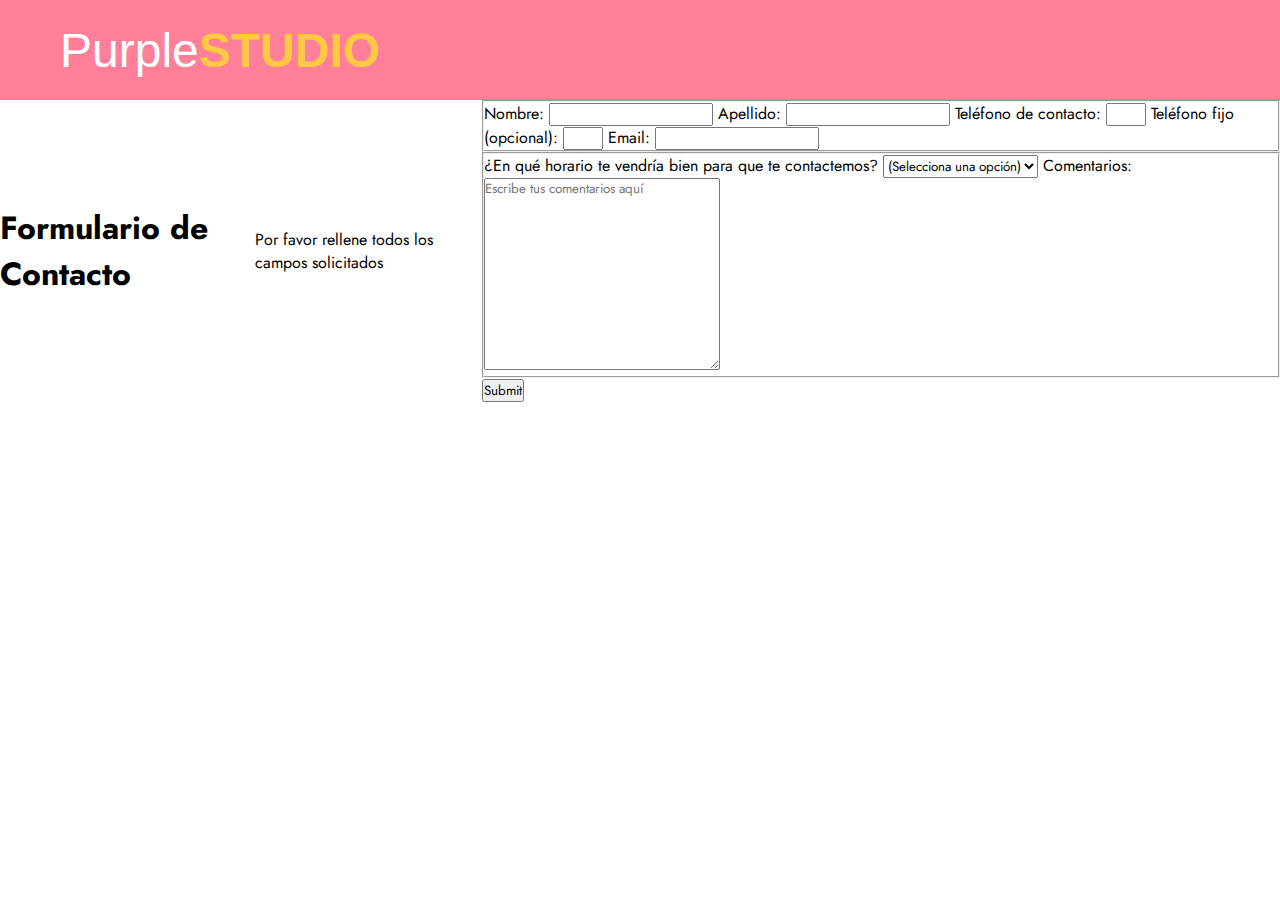
==== contactForm/contactForm.html @ 134236f0 "home page almost done and form created" ====
<!DOCTYPE html>
<html lang="en">
<head>
	<meta charset="UTF-8">
	<meta http-equiv="X-UA-Compatible" content="IE=edge">
	<meta name="viewport" content="width=device-width, initial-scale=1.0">
	<link rel="stylesheet" href="../style.css">
	<title>Contact Form</title>
</head>
<body>
	<header>
        <span class="logo">Purple<b class="logo-studio" id="logo-std">STUDIO</b></B></span>
        <!--<nav class="navigation">
            <a href="/index.html">Somos</a>
            <a href="#team">Equipo</a>
            <button class="button-contact"><a href="/contactForm/contactForm.html" class="link-contact">Contáctenos</a></button>
        </nav>-->
    </header>
	<main>
		<h1>Formulario de Contacto</h1>
		<p>Por favor rellene todos los campos solicitados</p>
		<form action="post">
			<fieldset>
				<label for="firs-name">Nombre: <input type="text" id="first-name" class="first-name" required></label>
				<label for="last-name">Apellido: <input type="text" name="last-name" id="last-name" required></label>
				<label for="contact-number">Teléfono de contacto: <input type="number" id="contact-number" class="contact-number" min="9" max="9" required></label>
				<label for="number">Teléfono fijo (opcional): <input type="number" id="number" class="number" min="7" max="7"></label>
				<label for="email">Email: <input type="email" name="email" id="email" required></label>
			</fieldset>
			<fieldset>
				<label for="time-contact">¿En qué horario te vendría bien para que te contactemos?
					<select name="time-contact" id="time-contact">
						<option value="">(Selecciona una opción)</option>
						<option value="1">Mañana (9:00 - 12:00)</option>
						<option value="2">Tarde (14:00 - 18:00)</option>
					</select>
				</label>
				<label for="coments">Comentarios:
					<textarea name="coments" id="coments" cols="30" rows="10" placeholder="Escribe tus comentarios aquí"></textarea>
				</label>
			</fieldset>
			<input type="submit" value="Submit">
		</form>
	</main>
</body>
</html>
---- style.css ----
@import url('https://fonts.googleapis.com/css2?family=Jost&display=swap');
@import url('https://fonts.googleapis.com/css2?family=Alumni+Sans&display=swap');

* {
    margin: 0;
    padding: 0;
    font-family: 'Jost', sans-serif;
}

header {
    background-color: #ff7f99;
    height: 100px;
    display: flex;
    justify-content: space-between;
    align-items: center;
    padding: 0 60px;
}

.logo {
    color: white;
}

.logo, .logo-studio {
    font-family: 'Alumni-sans', sans-serif;
    font-size: 48px;
}

#logo-std {
    color: #ffca41;
}

.navigation a {
    text-decoration: none;
    color: white;
    font-size: 24px;
    margin-left: 55px;
}

.button-contact {
    color: white;
    font-size: 24px;
    border-radius: 35px;
    background-color: #ff9593;
    border: 1px solid #ffca41;
    padding: 10px 40px;
    margin-left: 55px;
}

a.link-contact {
    margin: 0;
}

main {
    display: flex;
    justify-content: space-around;
    align-items: center;
    /*width: 1200px;*/
    padding: 0;
    margin-left: auto;
    margin-right: auto;
}

.bg-div {
    background-color: #ff7f99;
    border-radius: 272px 0 272px 272px;
    margin: 40px 0;
    display: flex;
    justify-content: center;
    align-items: center;
    padding: 37px 150px;
}

img.coders {
    height: 454px;
}

.main-text {
    padding-bottom: 40px;
}

.title {
    color: #cd5c6e;
    font-size: 96px;
}

.legend {
    font-size: 36px;
}

.contact {
    background-color: #ffca41;
    border-radius: 25px;
    color: white;
    font-size: 20px;
    font-weight: bold;
    border: none;
    padding: 15px 25px;
}

footer {
    background-color: #ff7f99;
    display: flex;
}

footer img {
    height: 277px;
}

img.icon {
    height: 42px;
    border-radius: 6px;
}

.cards-container {
    list-style: none;
    display: flex;
    justify-content: space-around;
    align-items: center; /* Agregar esta línea */
    overflow-x: auto; /* Agregar esta línea para permitir desplazamiento horizontal en caso de ser necesario */
    padding: 45px 45px 90px 45px;
}

.coder-name {
    font-size: 24px;
    color: white;
}

.legend-coder {
    font-size: 18px;
    color: black;
}

.card {
    align-items: center;
    display: flex;
    flex-direction: column;
    margin-left: -13px;
    text-decoration: none;
}

/* ************* FORM ************** */
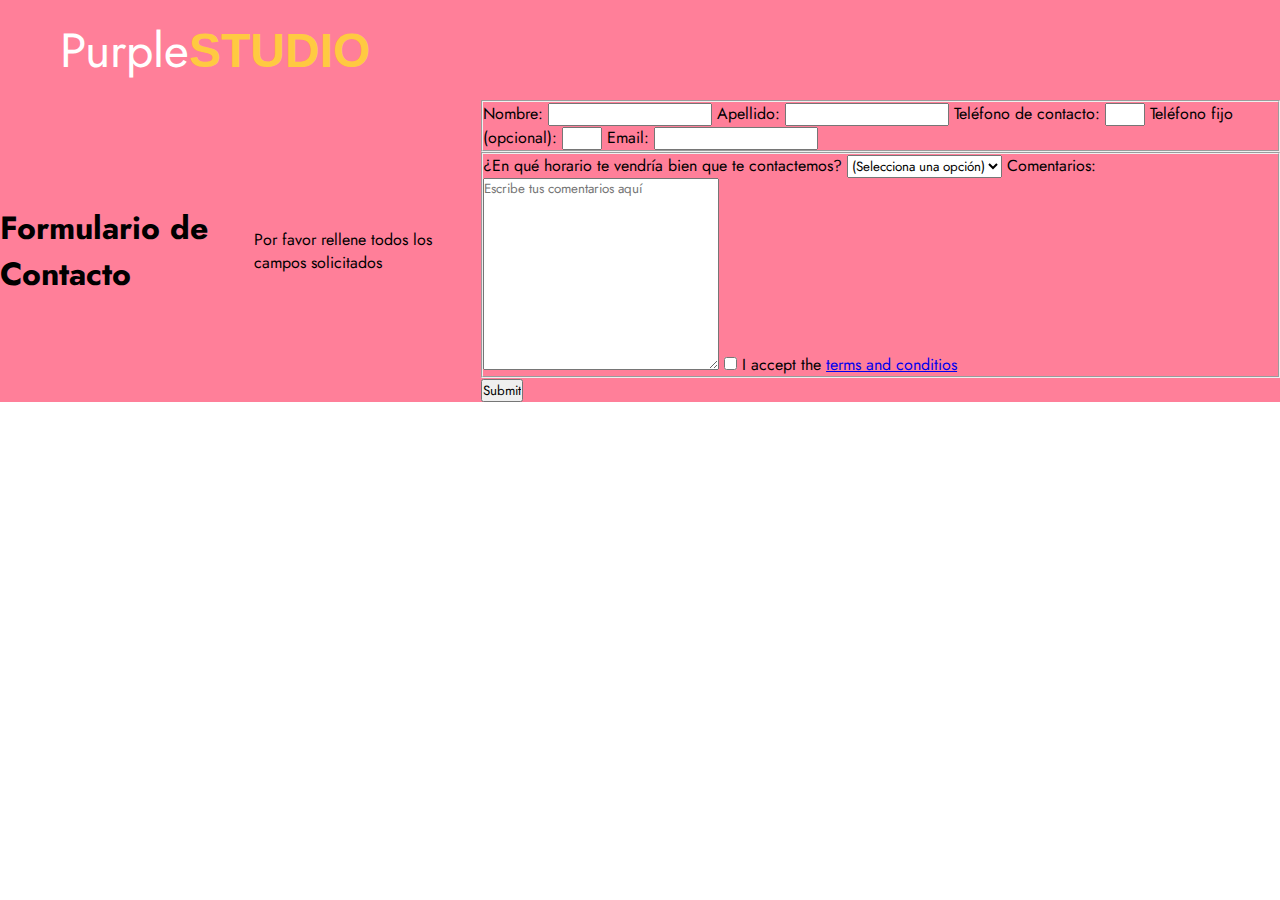
==== commit 3ed23210: "added Manuela's coder page, but it doesn't work properly" ====
--- a/contactForm/contactForm.html
+++ b/contactForm/contactForm.html
@@ -9,17 +9,17 @@
 </head>
 <body>
 	<header>
-        <span class="logo">Purple<b class="logo-studio" id="logo-std">STUDIO</b></B></span>
+        <span class="logo"><a href="../index.html" class="link-index">Purple<b class="logo-studio" id="logo-std">STUDIO</b></a></span>
         <!--<nav class="navigation">
             <a href="/index.html">Somos</a>
             <a href="#team">Equipo</a>
             <button class="button-contact"><a href="/contactForm/contactForm.html" class="link-contact">Contáctenos</a></button>
         </nav>-->
     </header>
-	<main>
+	<main class="main-form">
 		<h1>Formulario de Contacto</h1>
 		<p>Por favor rellene todos los campos solicitados</p>
-		<form action="post">
+		<form action="post" name="contact-form">
 			<fieldset>
 				<label for="firs-name">Nombre: <input type="text" id="first-name" class="first-name" required></label>
 				<label for="last-name">Apellido: <input type="text" name="last-name" id="last-name" required></label>
@@ -28,7 +28,7 @@
 				<label for="email">Email: <input type="email" name="email" id="email" required></label>
 			</fieldset>
 			<fieldset>
-				<label for="time-contact">¿En qué horario te vendría bien para que te contactemos?
+				<label for="time-contact">¿En qué horario te vendría bien que te contactemos?
 					<select name="time-contact" id="time-contact">
 						<option value="">(Selecciona una opción)</option>
 						<option value="1">Mañana (9:00 - 12:00)</option>
@@ -38,6 +38,9 @@
 				<label for="coments">Comentarios:
 					<textarea name="coments" id="coments" cols="30" rows="10" placeholder="Escribe tus comentarios aquí"></textarea>
 				</label>
+				<label for="terms-and-conditions">
+					<input type="checkbox" id="terms-and-conditios" class="terms-and-conditios" required> I accept the <a href="#">terms and conditios</a>
+				</label>
 			</fieldset>
 			<input type="submit" value="Submit">
 		</form>
--- a/style.css
+++ b/style.css
@@ -138,5 +138,27 @@
     text-decoration: none;
 }
 
+/* ************* CODERS PAGES ****** */
+/*.coder-pic {
+    width: 615px;
+    height: 615px;
+}*/
+
+
 /* ************* FORM ************** */
 
+.link-index {
+    text-decoration: none;
+    color: white;
+}
+
+body {
+    width: 100%;
+    height: 100%;
+}
+
+.main-form {
+    background-color: #ff7f99;
+    font-family: 'Jost', sans-serif;
+    color: black;
+}
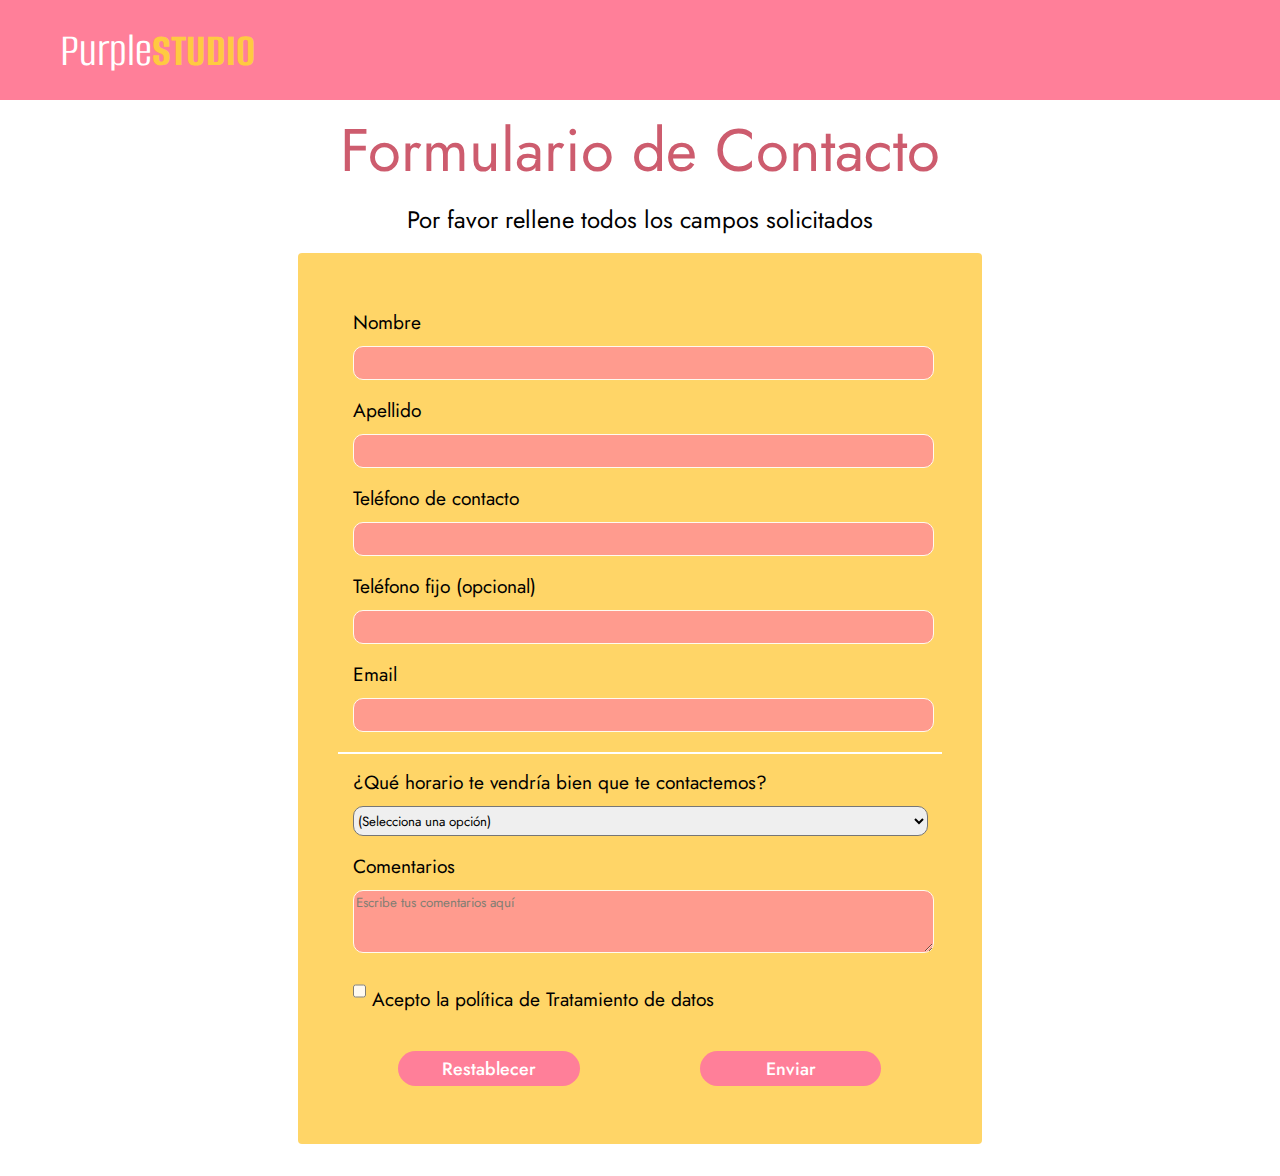
==== commit a97b2a4f: "ContactForm finished (I think)" ====
--- a/contactForm/contactForm.html
+++ b/contactForm/contactForm.html
@@ -8,8 +8,8 @@
 	<title>Contact Form</title>
 </head>
 <body>
-	<header>
-        <span class="logo"><a href="../index.html" class="link-index">Purple<b class="logo-studio" id="logo-std">STUDIO</b></a></span>
+	<header class="header-form">
+        <a href="../index.html" class="link-index"><span class="logo">Purple<b class="logo-studio" id="logo-std">STUDIO</b></span></a>
         <!--<nav class="navigation">
             <a href="/index.html">Somos</a>
             <a href="#team">Equipo</a>
@@ -17,32 +17,45 @@
         </nav>-->
     </header>
 	<main class="main-form">
-		<h1>Formulario de Contacto</h1>
-		<p>Por favor rellene todos los campos solicitados</p>
+		<h1 class="title-form">Formulario de Contacto</h1>
+		<p class="p-form">Por favor rellene todos los campos solicitados</p>
 		<form action="post" name="contact-form">
-			<fieldset>
-				<label for="firs-name">Nombre: <input type="text" id="first-name" class="first-name" required></label>
-				<label for="last-name">Apellido: <input type="text" name="last-name" id="last-name" required></label>
-				<label for="contact-number">Teléfono de contacto: <input type="number" id="contact-number" class="contact-number" min="9" max="9" required></label>
-				<label for="number">Teléfono fijo (opcional): <input type="number" id="number" class="number" min="7" max="7"></label>
-				<label for="email">Email: <input type="email" name="email" id="email" required></label>
+			<fieldset class="fs1">
+				<label for="first-name">Nombre
+					<input type="text" id="first-name" name="first-name" required>
+				</label>
+				<label for="last-name">Apellido
+					<input type="text" name="last-name" id="last-name" required>
+				</label>
+				<label for="contact-number">Teléfono de contacto
+					<input type="tel" id="contact-number" name="contact-number" min="9" max="9" required>
+				</label>
+				<label for="tel">Teléfono fijo (opcional)
+					<input type="tel" id="tel" name="tel" min="7" max="7">
+				</label>
+				<label for="email">Email
+					<input type="email" name="email" id="email" required>
+				</label>
 			</fieldset>
-			<fieldset>
-				<label for="time-contact">¿En qué horario te vendría bien que te contactemos?
-					<select name="time-contact" id="time-contact">
+			<fieldset class="fs2">
+				<label for="time-contact">¿Qué horario te vendría bien que te contactemos?
+					<select name="time-contact" id="time-contact" required>
 						<option value="">(Selecciona una opción)</option>
 						<option value="1">Mañana (9:00 - 12:00)</option>
 						<option value="2">Tarde (14:00 - 18:00)</option>
 					</select>
 				</label>
-				<label for="coments">Comentarios:
-					<textarea name="coments" id="coments" cols="30" rows="10" placeholder="Escribe tus comentarios aquí"></textarea>
+				<label for="coments">Comentarios
+					<textarea name="coments" id="coments" cols="30" rows="3" placeholder="Escribe tus comentarios aquí"></textarea>
 				</label>
-				<label for="terms-and-conditions">
-					<input type="checkbox" id="terms-and-conditios" class="terms-and-conditios" required> I accept the <a href="#">terms and conditios</a>
+				<label for="data-treatment">
+					<input type="checkbox" id="data-treatment" name="data-treatment" required>Acepto la política de Tratamiento de datos
 				</label>
 			</fieldset>
-			<input type="submit" value="Submit">
+			<div class="buttons">
+				<button type="reset" name="reset" id="reset" class="btn">Restablecer</button>
+				<button type="submit" name="submit" id="submit" class="btn">Enviar</button>
+			</div>
 		</form>
 	</main>
 </body>
--- a/style.css
+++ b/style.css
@@ -1,164 +1,353 @@
- @import url('https://fonts.googleapis.com/css2?family=Jost&display=swap');
-@import url('https://fonts.googleapis.com/css2?family=Alumni+Sans&display=swap');
-
-* {
-    margin: 0;
-    padding: 0;
+@import url('https://fonts.googleapis.com/css2?family=Alumni+Sans:wght@400;700&family=Jost:wght@200;400&display=swap');
+
+*{
+    margin: 0px;
     font-family: 'Jost', sans-serif;
 }
-
-header {
-    background-color: #ff7f99;
+/*header*/
+header{
+    background-color: #FF7F99;
     height: 100px;
     display: flex;
     justify-content: space-between;
     align-items: center;
-    padding: 0 60px;
-}
-
-.logo {
-    color: white;
-}
-
-.logo, .logo-studio {
-    font-family: 'Alumni-sans', sans-serif;
+    padding: 0px 60px;
+}
+.logo{
+    font-family: 'Alumni Sans', sans-serif;
+    color: #FFFFFF;
     font-size: 48px;
-}
-
-#logo-std {
-    color: #ffca41;
-}
-
-.navigation a {
+    align-items: baseline;
+}
+
+.logo-studio{
+    font-family: 'Alumni Sans', sans-serif;
+    color: #FFCA41;
+}
+nav a{
     text-decoration: none;
     color: white;
+}
+nav a {
+    font-weight: 200;
     font-size: 24px;
     margin-left: 55px;
 }
-
-.button-contact {
+nav a:hover{
+    color: #FFCA41;
+}
+.link-button{
+    margin: 0;
+}
+.button-contact{
     color: white;
     font-size: 24px;
+    font-weight: 200;
+    letter-spacing: em;
+    background-color: #FF9593;
+    border: 1px solid #FFCA41;
     border-radius: 35px;
-    background-color: #ff9593;
-    border: 1px solid #ffca41;
+    padding: 8px 40px;
+    margin-left: 45px;
+}
+.button-contact:hover{
+    background-color: #FFCA41;
+}
+/*main page flexbox with 2 divs*/
+.hero-main{
+    display: flex; 
+    width: 85%;
+    align-items: center;
+    margin: 0 auto;
+    justify-content: space-evenly;
+}
+/*part left*/
+.bg-div{
+    background-color: #FF7F99;
+    border-radius: 272px 0px 272px 272px;
+    display: flex;
+    justify-content: center;
+    align-items: center;
+    margin: 40px;
+    width: 544px;
+    height: 544px;
+}
+img.coders{
+    height: 454px;
+    margin: 150px;                     
+}
+/*part right*/
+.main-text{
+    width: 520px;
+    margin-left: 80px;
+    padding-bottom: 60px;
+}
+h1{
+    font-size: 96px;
+    line-height: 70px;
+    font-weight: 400;
+    color: #CD5C6E;
+}
+h3{
+    font-size: 26px;
+    font-weight: 400;
+    margin-top: 20px;
+    margin-bottom: 25px;
+}
+button.action-main, button.action{
+    background-color: #FFCA41;
+    border-radius: 35px;
+    color: white;
+    font-size: 24px;
+    font-weight: 400;
+    border: none;
+    padding: 15px 40px;
+}
+/*personal page flexbox with 2 divs*/
+.hero{
+    display: flex;
+    width: 85%;
+    margin: 0 auto;
+    justify-content: space-evenly;
+}
+/*part left*/
+.box-left{
+    position: relative;
+    box-sizing: border-box;
+}
+.girls{
+    position: absolute;
+    height: 615px; 
+    top: 2px;
+    left: -34px;          
+}
+.bg{
+    background-color: #FF7F99;
+    border-radius: 272px 0px 272px 272px;
+    width: 544px;
+    height: 544px;
+    margin: 40px 0;
+}
+/*part right*/
+.main-text2{
+    padding-top: 80px;
+    width: 520px;
+    margin-left: 80px;
+}
+.text{
+    font-size: 20px;
+    text-align: justify;
+}
+.contacts{
+    margin-top: 40px;
+    display: flex;
+    align-items: flex-start;
+}
+button.action{
     padding: 10px 40px;
-    margin-left: 55px;
-}
-
-a.link-contact {
-    margin: 0;
-}
-
-main {
+}
+
+/*footer*/
+footer{
+    background-color: #FF7F99;
+    display: flex;
+}
+footer img{
+    height: 277px;
+}
+img.icon{
+    height: 49px;
+    width: 49px;
+    border-radius: 6px;
+    margin-right: 20px;
+}
+ul{
+    list-style: none;
+    text-align: center;
     display: flex;
     justify-content: space-around;
-    align-items: center;
-    /*width: 1200px;*/
-    padding: 0;
+    width: 90%;
     margin-left: auto;
     margin-right: auto;
-}
-
-.bg-div {
-    background-color: #ff7f99;
-    border-radius: 272px 0 272px 272px;
-    margin: 40px 0;
-    display: flex;
-    justify-content: center;
-    align-items: center;
-    padding: 37px 150px;
-}
-
-img.coders {
-    height: 454px;
-}
-
-.main-text {
-    padding-bottom: 40px;
-}
-
-.title {
-    color: #cd5c6e;
-    font-size: 96px;
-}
-
-.legend {
-    font-size: 36px;
-}
-
-.contact {
-    background-color: #ffca41;
-    border-radius: 25px;
-    color: white;
-    font-size: 20px;
-    font-weight: bold;
-    border: none;
-    padding: 15px 25px;
-}
-
-footer {
-    background-color: #ff7f99;
-    display: flex;
-}
-
-footer img {
-    height: 277px;
-}
-
-img.icon {
-    height: 42px;
-    border-radius: 6px;
-}
-
-.cards-container {
-    list-style: none;
-    display: flex;
-    justify-content: space-around;
-    align-items: center; /* Agregar esta línea */
-    overflow-x: auto; /* Agregar esta línea para permitir desplazamiento horizontal en caso de ser necesario */
     padding: 45px 45px 90px 45px;
 }
-
-.coder-name {
+ul li:first-of-type{
+    padding-left: 20px;
+}
+a.card span:nth-child(2){
+    color: white;
     font-size: 24px;
-    color: white;
-}
-
-.legend-coder {
+    font-weight: 300;
+    margin-top: -20px;
+}
+a.card span:nth-child(3){
     font-size: 18px;
+    margin-bottom: 10px;
     color: black;
 }
-
-.card {
-    align-items: center;
+a.card{
     display: flex;
     flex-direction: column;
-    margin-left: -13px;
+    margin-left: -20px;
     text-decoration: none;
 }
-
-/* ************* CODERS PAGES ****** */
-/*.coder-pic {
-    width: 615px;
-    height: 615px;
+/*for small laptops and big tablets*/
+@media screen and (max-width: 1201px) {
+    header{
+        padding: 0 1em;
+    }
+    .bg-div{
+        display: none;
+    }
+    .hero-main{
+        padding: 5em;
+        justify-content: space-evenly;
+        text-align: center;
+    }
+    .main-text{
+        margin-left: 0px;
+    }
+    ul {
+        flex-wrap: wrap;
+    }
+    .hero{
+        align-items: unset;
+    }
+    .bg{
+        width: 250px;
+        height: 250px;
+        border-radius: 125px 0 125px 125px;
+        margin: 0px;
+    }
+    .girls{
+        height: 277px; 
+        top: -13px;
+        left: -13px;          
+    }
+    .main-text2{
+        padding: 0;
+    }
+    .hero{
+        padding: 40px;
+        justify-content: center;
+    }
+}
+/* in process...
+@media screen and (max-width: 576px) {
+    div.hero-main{
+        padding: 80px 0;
+        justify-content: center;
+        text-align: center;
+    }
 }*/
 
-
-/* ************* FORM ************** */
+/* ****** Contact Form Style ******* */
 
 .link-index {
     text-decoration: none;
-    color: white;
-}
-
-body {
+}
+
+.main-form {
+    background-color: white;
+    display: flex;
+    flex-direction: column;
+    align-items: center;
+    font-size: 1.2rem;
+    padding-bottom: 2rem;
+}
+
+.title-form, .p-form {
+    margin: 1rem auto;
+    text-align: center;
+}
+
+.title-form {
+    font-size: 3.75rem;
+}
+
+.p-form {
+    font-size: 1.5rem;
+    margin-block-start: 0;
+}
+
+form {
+    background-color: rgba(255, 202, 65, 0.8);
+    /*width: 50vw;*/
+    margin: 0 auto;
+    padding: 2.5rem;
+    border-radius: 4px;
+}
+
+fieldset {
+    border: none;
+    border-bottom: 2px solid white;
+    display: flex;
+    flex-direction: column;
+}
+
+fieldset:last-of-type {
+    border-bottom: none;
+}
+
+label {
+    display: block;
+    margin: 0.5rem 0;
+}
+
+input, textarea, select {
+    margin: 0.625rem 0 0 0;
     width: 100%;
-    height: 100%;
-}
-
-.main-form {
-    background-color: #ff7f99;
-    font-family: 'Jost', sans-serif;
-    color: black;
-}
+    border-radius: 10px;.
+}
+
+input, select {
+    height: 1.875rem;
+}
+
+input, textarea {
+    background-color: #FF9593;
+    opacity: 0.9;
+    border: 1px solid white;
+}
+
+#data-treatment {
+    width: unset;
+    margin: 0 0.5em 0 0;
+}
+
+.buttons {
+    display: flex;
+    width: 100%;
+}
+
+#reset, #submit {
+    margin: 1em auto;
+    background-color: #FF7F99;
+    color: white;
+    border: none;
+    border-radius: 20px;
+    width: 30%;
+    height: 35px;
+    font-size: 1.4vw;
+    font-weight: 500;
+    cursor: pointer;
+}
+
+.btn:active {
+    box-shadow: 0 5px #666;
+    transform: translateY(4px);
+}
+
+@media screen and (max-width: 600px)
+{
+    #reset, #submit {
+    font-size: 1rem;
+    }
+}
+
+@media screen and (max-width: 992px)
+{
+    #reset, #submit {
+    font-size: 1rem;
+    }
+}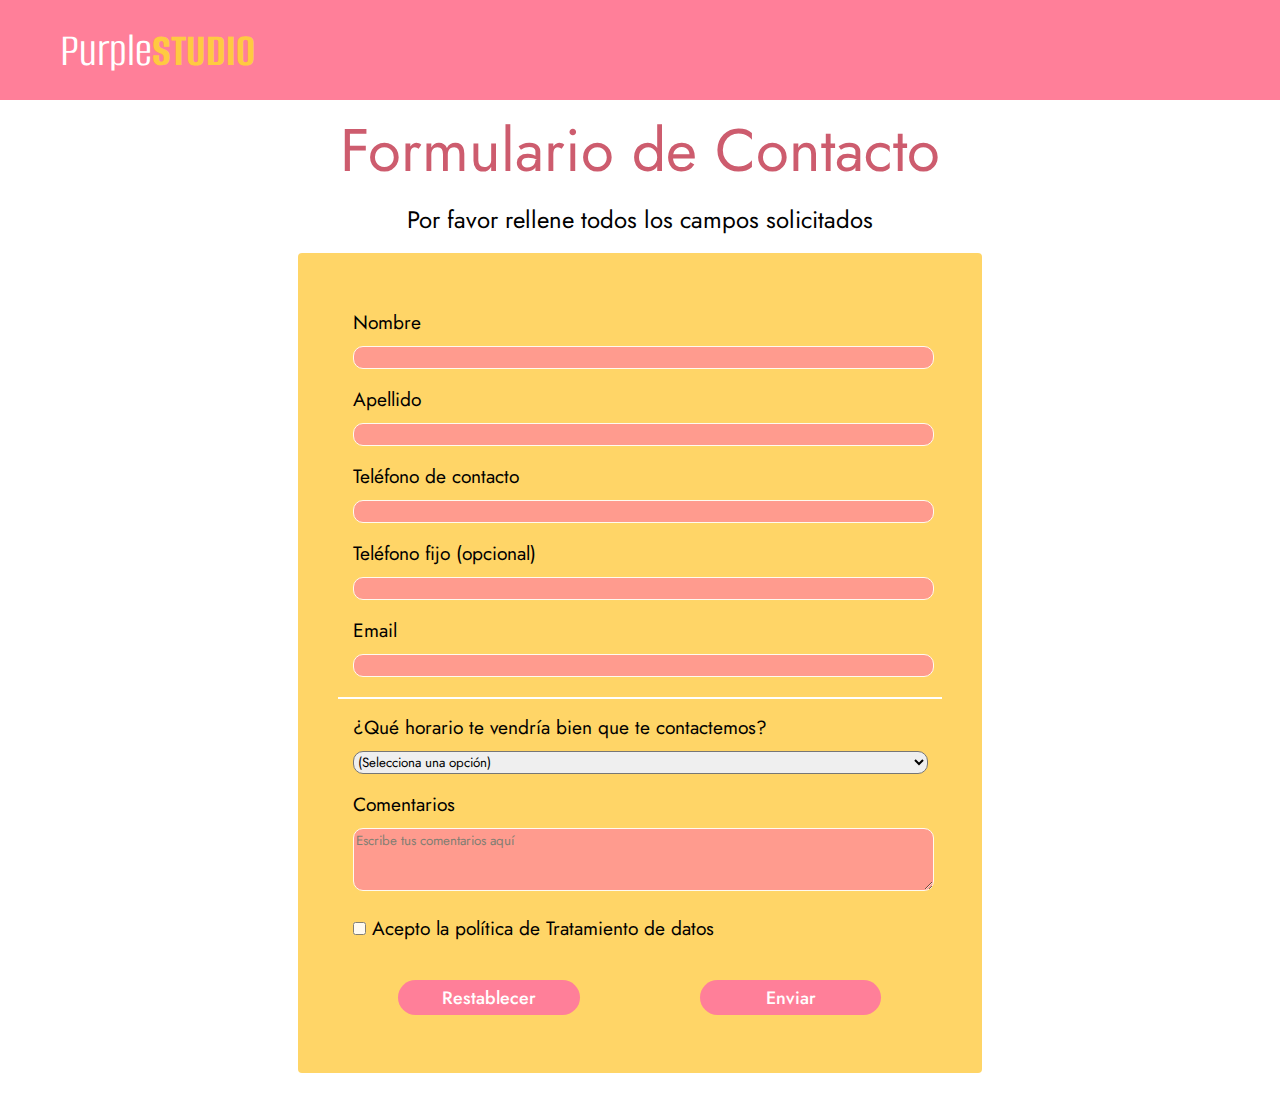
==== commit 823080bf: "ContactForm finished (I think)" ====
--- a/contactForm/contactForm.html
+++ b/contactForm/contactForm.html
@@ -48,7 +48,7 @@
 				<label for="coments">Comentarios
 					<textarea name="coments" id="coments" cols="30" rows="3" placeholder="Escribe tus comentarios aquí"></textarea>
 				</label>
-				<label for="data-treatment">
+				<label for="data-treatment" class="data">
 					<input type="checkbox" id="data-treatment" name="data-treatment" required>Acepto la política de Tratamiento de datos
 				</label>
 			</fieldset>
--- a/style.css
+++ b/style.css
@@ -300,10 +300,6 @@
     border-radius: 10px;.
 }
 
-input, select {
-    height: 1.875rem;
-}
-
 input, textarea {
     background-color: #FF9593;
     opacity: 0.9;
@@ -341,7 +337,7 @@
 @media screen and (max-width: 600px)
 {
     #reset, #submit {
-    font-size: 1rem;
+    font-size: 1.4vw;
     }
 }
 
